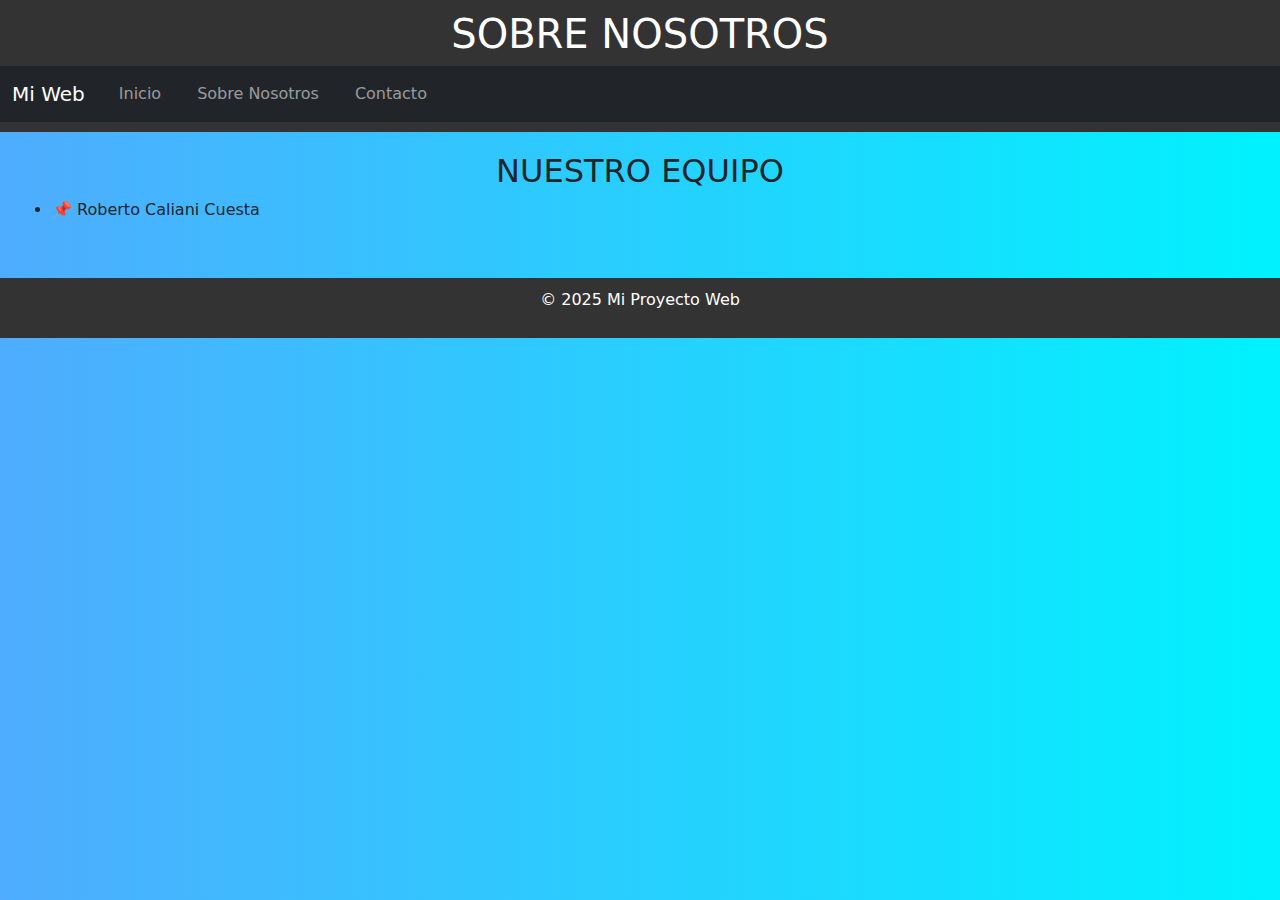
==== about.html @ 5ef13ad5 "Añadida galería de imágenes y menú responsive" ====
<!DOCTYPE html>
<html lang="es">
<head>
    <meta charset="UTF-8">
    <meta name="viewport" content="width=device-width, initial-scale=1.0">
    <title>Sobre Nosotros</title>
    <link rel="stylesheet" href="css/styles.css">
</head>
<body>

    <header>
        <h1>Sobre Nosotros</h1>
        <link rel="stylesheet" href="https://cdn.jsdelivr.net/npm/bootstrap@5.3.0/dist/css/bootstrap.min.css">
        <script src="https://cdn.jsdelivr.net/npm/bootstrap@5.3.0/dist/js/bootstrap.bundle.min.js"></script>

        <nav class="navbar navbar-expand-lg navbar-dark bg-dark">
            <div class="container-fluid">
                <a class="navbar-brand" href="index.html">Mi Web</a>
                <button class="navbar-toggler" type="button" data-bs-toggle="collapse" data-bs-target="#navbarNav">
                    <span class="navbar-toggler-icon"></span>
                </button>
                <div class="collapse navbar-collapse" id="navbarNav">
                    <ul class="navbar-nav">
                        <li class="nav-item"><a class="nav-link" href="index.html">Inicio</a></li>
                        <li class="nav-item"><a class="nav-link" href="about.html">Sobre Nosotros</a></li>
                        <li class="nav-item"><a class="nav-link" href="contact.html">Contacto</a></li>
                    </ul>
                </div>
            </div>
        </nav>
    </header>

    <section>
        <h2>Nuestro Equipo</h2>
        <ul>
            <li>📌 Roberto Caliani Cuesta</li>
        </ul>
    </section>

    <footer>
        <p>© 2025 Mi Proyecto Web</p>
    </footer>

</body>
</html>
---- css/styles.css ----
body {
    font-family: Arial, sans-serif;
    margin: 0;
    padding: 0;
    background-color: #f4f4f4;
}

header {
    background-color: #333;
    color: white;
    padding: 10px 0;
    text-align: center;
}

nav ul {
    list-style: none;
    padding: 0;
}

nav ul li {
    display: inline;
    margin: 0 10px;
}

nav ul li a {
    color: white;
    text-decoration: none;
}

section {
    padding: 20px;
}

button {
    background-color: #28a745;
    color: white;
    padding: 10px 20px;
    border: none;
    cursor: pointer;
}

button:hover {
    background-color: #218838;
}

footer {
    background-color: #333;
    color: white;
    text-align: center;
    padding: 10px;
    margin-top: 20px;
}



form {
    display: flex;
    flex-direction: column;
    max-width: 400px;
    margin: auto;
}

label {
    font-weight: bold;
    margin-top: 10px;
}

input, textarea {
    width: 100%;
    padding: 8px;
    margin-top: 5px;
    border: 1px solid #ccc;
    border-radius: 5px;
}

button {
    margin-top: 15px;
}

.hidden {
    display: none;
    color: green;
    font-weight: bold;
}



@media screen and (max-width: 600px) {
    nav ul {
        display: flex;
        flex-direction: column;
        align-items: center;
    }

    nav ul li {
        margin: 5px 0;
    }

    section {
        padding: 10px;
    }
}



.gallery {
    display: flex;
    justify-content: center;
    gap: 10px;
    flex-wrap: wrap;
}

.gallery img {
    width: 200px;
    height: auto;
    border-radius: 10px;
    box-shadow: 0 4px 8px rgba(0, 0, 0, 0.2);
    transition: transform 0.3s ease;
}

.gallery img:hover {
    transform: scale(1.1);
}



/* Efecto de fondo con degradado */
body {
    background: linear-gradient(to right, #4facfe, #00f2fe);
    color: #333;
}

/* Efecto en los títulos */
h1, h2 {
    text-align: center;
    text-transform: uppercase;
    font-weight: bold;
}

/* Botón con efecto */
button {
    background: #007bff;
    transition: background 0.3s ease, transform 0.2s ease;
}

button:hover {
    background: #0056b3;
    transform: scale(1.05);
}
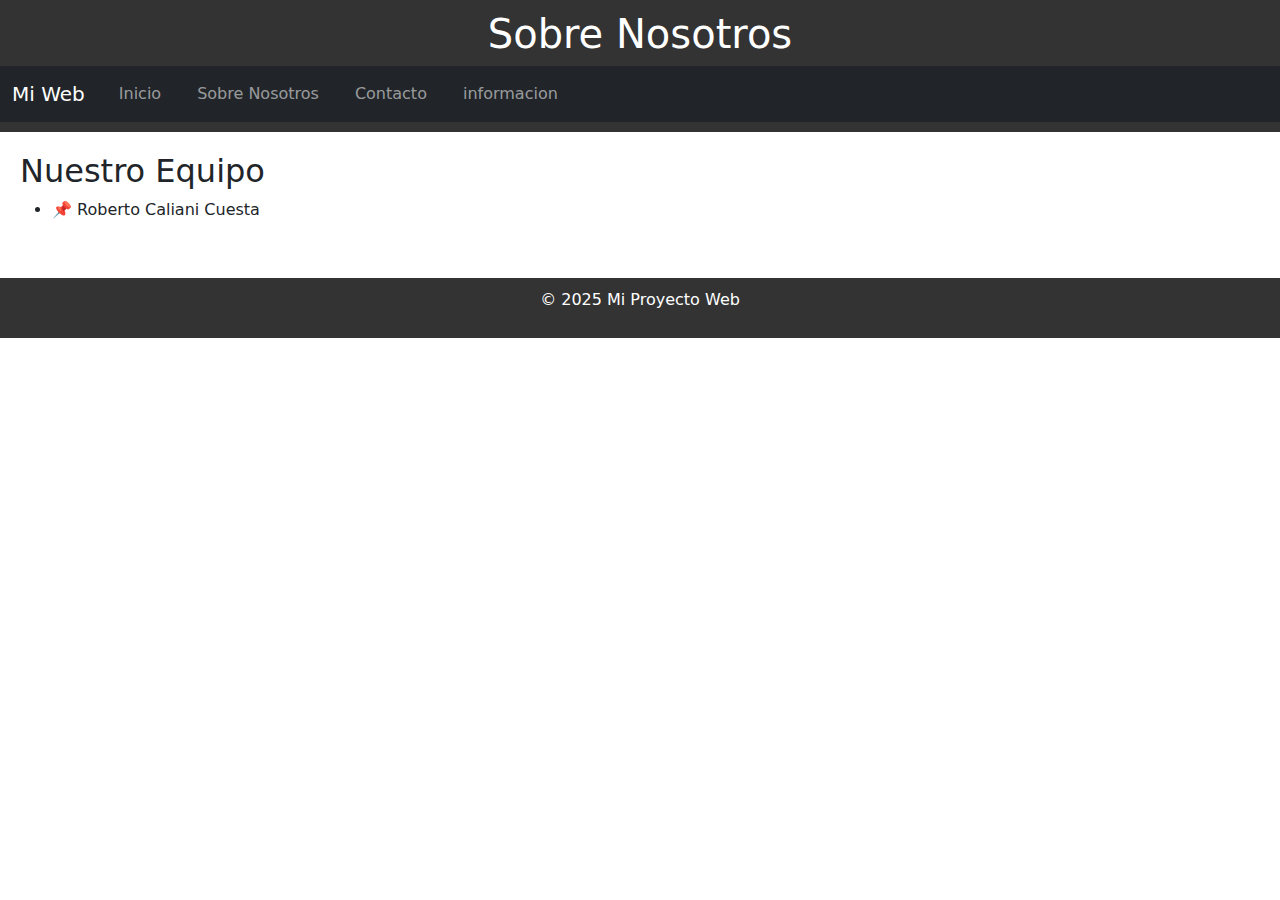
==== commit 7d814298: "añadimos archivo contenido" ====
--- a/about.html
+++ b/about.html
@@ -24,6 +24,7 @@
                         <li class="nav-item"><a class="nav-link" href="index.html">Inicio</a></li>
                         <li class="nav-item"><a class="nav-link" href="about.html">Sobre Nosotros</a></li>
                         <li class="nav-item"><a class="nav-link" href="contact.html">Contacto</a></li>
+                        <li class="nav-item"><a class="nav-link" href="contenido.html">informacion</a></li>
                     </ul>
                 </div>
             </div>
--- a/css/styles.css
+++ b/css/styles.css
@@ -122,28 +122,3 @@
     transform: scale(1.1);
 }
 
-
-
-/* Efecto de fondo con degradado */
-body {
-    background: linear-gradient(to right, #4facfe, #00f2fe);
-    color: #333;
-}
-
-/* Efecto en los títulos */
-h1, h2 {
-    text-align: center;
-    text-transform: uppercase;
-    font-weight: bold;
-}
-
-/* Botón con efecto */
-button {
-    background: #007bff;
-    transition: background 0.3s ease, transform 0.2s ease;
-}
-
-button:hover {
-    background: #0056b3;
-    transform: scale(1.05);
-}
